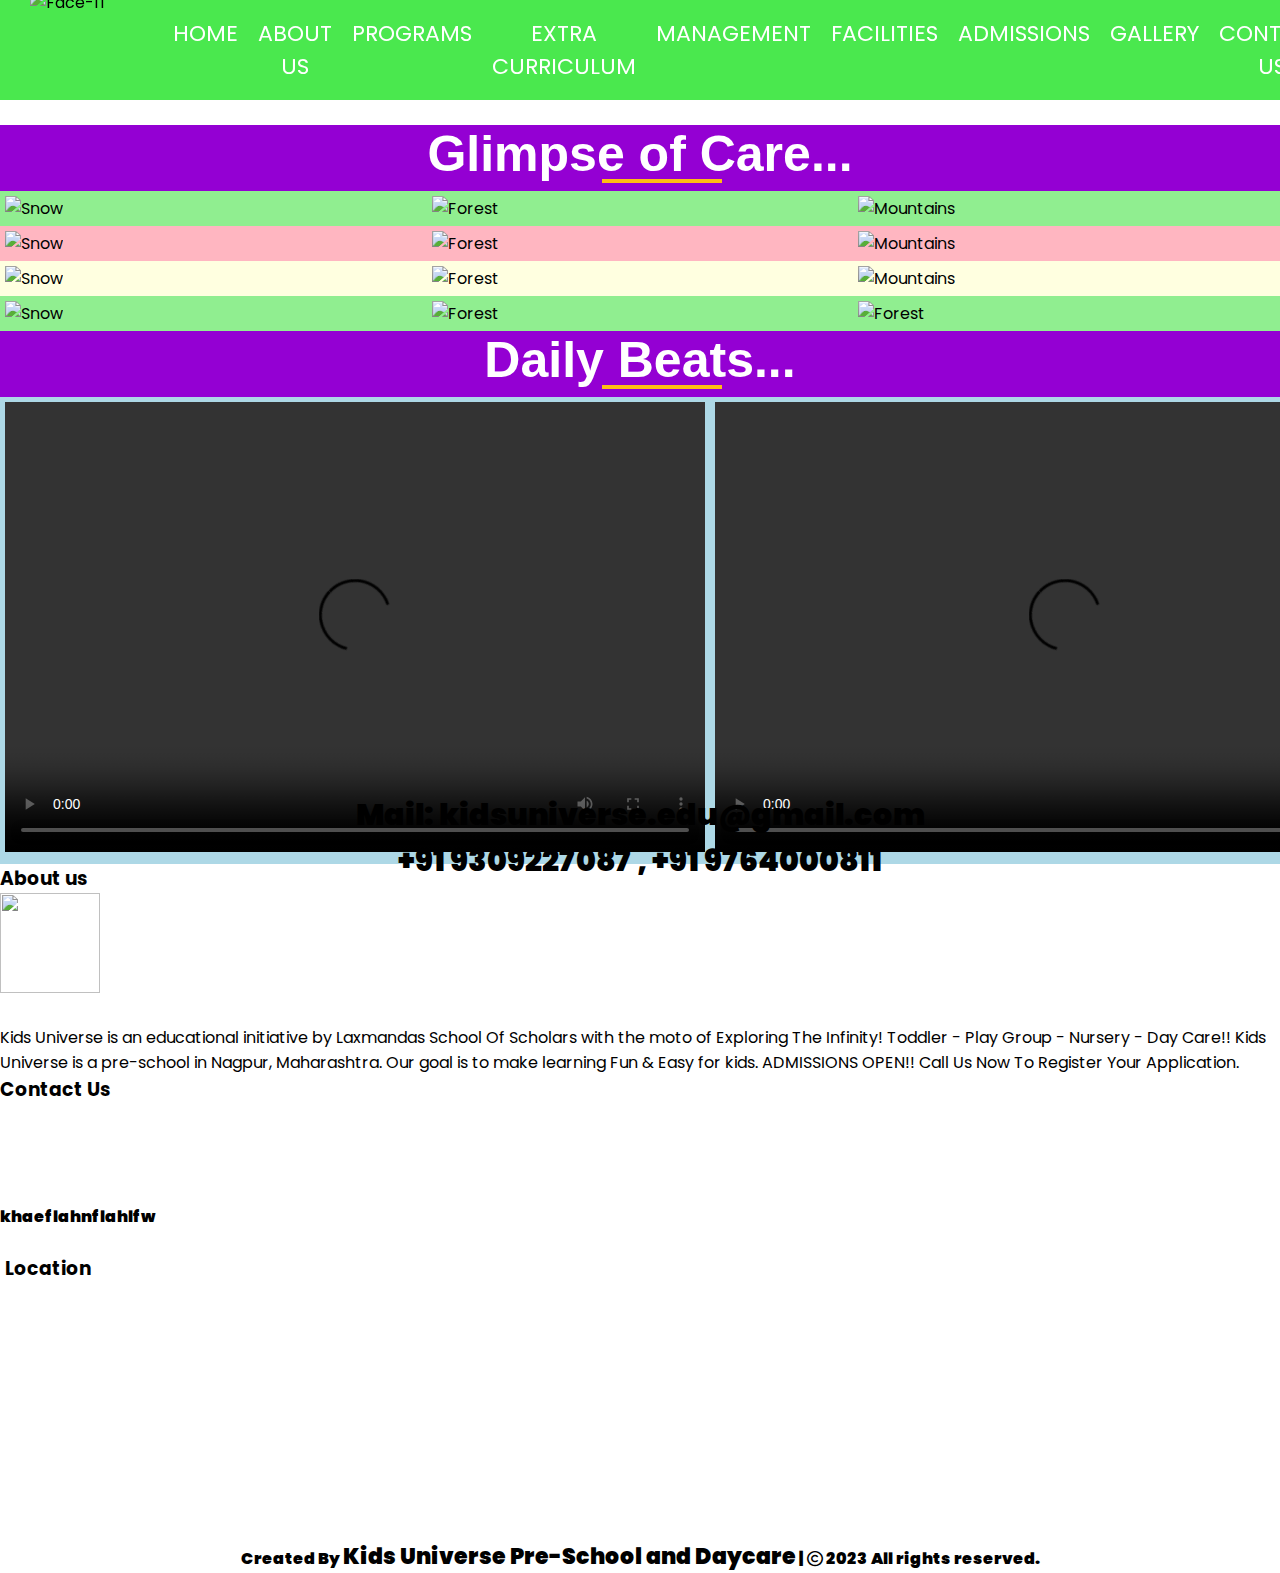
==== gallery.html @ 1eea8dd7 "Add files via upload" ====
<!DOCTYPE html>
<html lang="en">

<head>
    <meta charset="UTF-8" />
    <meta http-equiv="X-UA-Compatible" content="IE=edge" />
    <meta name="viewport" content="width=device-width, initial-scale=1.0" />
    <title>Kids Universe</title>
    <link rel="stylesheet" href="Index.css" />
    <link rel="stylesheet" href="indexk.css" />
    <link rel="stylesheet" href="indexpr.css" />
    <link rel="stylesheet" href="indexpf.css">
    <link rel="stylesheet" href="indexk2.css">
    <link rel="stylesheet" href="indexjy.css">
    <link rel = "icon" href ="kids universe.png" 
        type = "image/x-icon">

    <!-- <link href="https://cdn.jsdelivr.net/npm/bootstrap@5.3.0-alpha1/dist/css/bootstrap.min.css" rel="stylesheet" integrity="sha384-GLhlTQ8iRABdZLl6O3oVMWSktQOp6b7In1Zl3/Jr59b6EGGoI1aFkw7cmDA6j6gD" crossorigin="anonymous">
    <script src="https://cdn.jsdelivr.net/npm/bootstrap@5.3.0-alpha1/dist/js/bootstrap.bundle.min.js" integrity="sha384-w76AqPfDkMBDXo30jS1Sgez6pr3x5MlQ1ZAGC+nuZB+EYdgRZgiwxhTBTkF7CXvN" crossorigin="anonymous"></script> -->
    <link rel="stylesheet" href="https://cdn.jsdelivr.net/npm/swiper/swiper-bundle.min.css" />
    <!-- <link rel="stylesheet" href="stylej.css"> -->
    <script src="indexpf.js"></script>
    <link rel="stylesheet" href="https://cdnjs.cloudflare.com/ajax/libs/font-awesome/6.2.0/css/all.min.css">
    <link rel="stylesheet" href="https://cdnjs.cloudflare.com/ajax/libs/font-awesome/5.15.3/css/all.min.css" />
    <link rel="stylesheet" href="https://cdnjs.cloudflare.com/ajax/libs/font-awesome/6.3.0/css/all.min.css">
    <link href="https://cdn.jsdelivr.net/npm/bootstrap@5.0.1/dist/css/bootstrap.min.css" rel="stylesheet" integrity="sha384-+0n0xVW2eSR5OomGNYDnhzAbDsOXxcvSN1TPprVMTNDbiYZCxYbOOl7+AMvyTG2x" crossorigin="anonymous">
    <style>
        @import url('https://fonts.googleapis.com/css2?family=Poppins:wght@300&display=swap');
    </style>                            


    <link rel="stylesheet" href="indexj.css">
    <script src="https://kit.fontawesome.com/a54d2cbf95.js"></script>

    <script>
        var elements = document.getElementsByClassName("column");
        var i;
         for (i = 0; i < elements.length; i++) {
                elements[i].style.flex = "25%";
         }

        
    </script>

    <style>
        @import url("https://fonts.googleapis.com/css2?family=Secular+One&display=swap");
    </style>
    <link rel="stylesheet" href="https://cdnjs.cloudflare.com/ajax/libs/font-awesome/6.0.0-beta2/css/all.min.css"
        integrity="sha512-YWzhKL2whUzgiheMoBFwW8CKV4qpHQAEuvilg9FAn5VJUDwKZZxkJNuGM4XkWuk94WCrrwslk8yWNGmY1EduTA=="
        crossorigin="anonymous" referrerpolicy="no-referrer" />

        <meta name="viewport" content="width=device-width, initial-scale=1.0">

<script>
// Get the elements with class="column"
var elements = document.getElementsByClassName("column");

// Declare a loop variable
var i;

// Full-width images


  for (i = 0; i < elements.length; i++) {
    elements[i].style.msFlex = "25%";  // IE10
    elements[i].style.flex = "25%";
  }



</script>;
    <!-- <style type="text/css">
        
        .image__overlay {
    position: absolute;
    top: 0;
    left: 0;
    width: 100%;
    height: 100%;
    background: rgba(0, 0, 0, 0.6);
    /* color: #ffffff; */
  /* color: black; */
  /* color: white; */
  /* color: #ffbc13; */
  color: #ff521b;
  /* color: yellow; */
    font-family: 'Quicksand', sans-serif;
    display: flex;
    flex-direction: column;
    align-items: center;
    justify-content: center;
    opacity: 0;
  font-weight: 500;
  /* box-shadow: #f0e922; */
    transition: opacity 0.25s;
}

.image__overlay--blur {
    backdrop-filter: blur(5px);
}

.image__overlay--primary {
    /* background: #009578; */
  background: transparent;
}

.image__overlay>* {
    transform: translateY(20px);
    transition: transform 0.25s;
}

.image__overlay:hover {
    opacity: 80%;
  /* backdrop-filter: blur(3px) saturate(120%); */
/*  backdrop-filter: blur(3px) saturate(100%);*/
}

.image__overlay:hover>* {
    transform: translateY(0);
}

    </style> -->

    <style type="text/css">
        .row {
  display: flex;
}

/* Create three equal columns that sits next to each other */
.column {
  flex: 33.33%;
  padding: 5px;
}
    </style>
</head>

<body>
    <nav id="navhead" style="width: 100vw;">
        <ul id="nav-bar" class="nav-bar" style="width: 100%;height: 100px;">
            <!-- <li class='logo'><a href='#'><img src='./images/logo.png'/></a></li> -->
            <div class="logo">
                <img src="kids universe.png" alt="Face-IT" />
            </div>
            <input type='checkbox' id='check' />
            <span class="menu">
                <li><a href="index.html#Home">Home</a></li>
                <li><a href="index.about">About Us</a></li>
                <li><a href="index.html#oureve">Programs</a></li>
                <li><a href="index.html#Extraeve">Extra Curriculum</a></li>
                <li><a href="index.html#teamsp">Management</a></li>
                <li><a href="index.html#teamso">Facilities</a></li>
                <li><a href="index.html#spons">Admissions</a></li>
                <li><a href="gallery.html">Gallery</a></li>
                <li><a href="ContactUs.html">Contact Us</a></li>


                <label for="check" class="close-menu"><i class="fas fa-times"></i></label>
            </span>
            <label for="check" class="open-menu"><i class="fas fa-bars"></i></label>
        </ul>

      </div> 
    </nav>

    <!-- ============================================= -->
    <br><br><br><br><br>
    <div class="oureve" id="Extraeve" style="background-color: darkviolet;" >Glimpse of Care...</div>
    <div class="line4"></div>
    <!-- <div class="jay" style="background-color: lightgreen;" > -->
<div class="row" style="background-color: lightgreen;">
  <div class="column">
    <img src="Update5Image1.jpg" alt="Snow" style="width:90% ; height: 90%;">
  </div>
  <div class="column">
    <img src="Update5Image2.jpg" alt="Forest" style="width:90% ; height: 90%;">
  </div>
  <div class="column">
    <img src="Update5Image3.jpg" alt="Mountains" style="width:90% ; height: 90%;">
  </div>
</div>
<div class="row" style="background-color: lightpink;">
  <div class="column">
    <img src="Update5Image4.jpg" alt="Snow" style="width:100%">
  </div>
  <div class="column">
    <img src="Update5Image5.jpg" alt="Forest" style="width:100%">
  </div>
  <div class="column">
    <img src="Update5Image6.jpg" alt="Mountains" style="width:100%">
  </div>
</div>
<div class="row" style="background-color: lightyellow;">
  <div class="column">
    <img src="Update5Image7.jpg" alt="Snow" style="width:90% ; height: 90%;">
  </div>
  <div class="column">
    <img src="Update5Image8.jpg" alt="Forest" style="width:90% ; height: 90%;">
  </div>
  <div class="column">
    <img src="Update5Image9.jpg" alt="Mountains" style="width:90% ; height: 90%;">
  </div>
</div>
<div class="row" style="background-color: lightgreen;">
  <div class="column">
    <img src="Update5Image10.jpg" alt="Snow" style="width:80% ; height: 80%;">
  </div>
  <div class="column">
    <img src="Update5Image11.jpg" alt="Forest" style="width:80% ; height: 80%;">
  </div>
  <div class="column">
    <img src="Update5Image12.jpg" alt="Forest" style="width:80% ; height: 80%;">
  </div>
  
</div>
</div>



<!-- ================================================ -->
<!-- videos -->

 <div class="oureve" id="Extraeve" style="background-color: darkviolet;" >Daily Beats...</div>
    <div class="line4"></div>
    <!-- <div class="jay"style="background-color: lightblue;" > -->
        <div class="row">
    <div class="column" style="background-color: lightblue;">
                <video width="700" height="450" controls>
                        <source src="Update5Video1.mp4" type="video/mp4">
                        <source src="movie.ogg" type="video/ogg">
                        Your browser does not support the video tag.
                </video>  
    </div>
  <div class="column" style="background-color: lightblue;">
                <video width="700" height="450" controls>
                        <source src="Update5Video2.mp4" type="video/mp4">
                        <source src="movie.ogg" type="video/ogg">
                        Your browser does not support the video tag.
                </video>  
    </div>
 <div class="column" style="background-color: lightblue;">
                <video width="700" height="450" controls>
                        <source src="Update5Video3.mp4" type="video/mp4">
                        <source src="movie.ogg" type="video/ogg">
                        Your browser does not support the video tag.
                </video>  
    </div>
    <div class="column" style="background-color: lightblue;">
                <video width="700" height="450" controls>
                        <source src="Update5Video4.mp4" type="video/mp4">
                        <source src="movie.ogg" type="video/ogg">
                        Your browser does not support the video tag.
                </video>  
    </div>
</div>

</div>

</div>



 
        
    <!-- ==================================== -->

    <div class="footer">
        <div class="main-content2">
            <div class="left box2">
                    <h3>About us</h3>
                    <div class="line5"></div>
                    <div class="content2">
                        <div class="img6">
                            <img src="kids universe.png" style="height:100px;width: 100px;">
                        </div>
                        <br>
                        <p>Kids Universe is an educational initiative by Laxmandas School Of Scholars with the moto of Exploring The Infinity! Toddler - Play Group - Nursery - Day Care!! Kids Universe is a pre-school in Nagpur, Maharashtra. Our goal is to make learning Fun & Easy for kids. ADMISSIONS OPEN!! Call Us Now To Register Your Application.</p>
                       </div>
               </div>
    
               <div class="center box2">
                <h3>Contact Us</h3>

                <div class="line5"></div>
                 <br>
                <div class="content2">
                    <div class="place" style="color:white;">
                        <!-- <span class="fa fa-map-marker-alt"></span> -->
                        <b>Address : 2nd Floor Gyan Tower, 340/1 ,<br>
                       Near NMC Office,Chhaoni Road,New colony,Nagpur<b>
                    </div>
                    <br>
                    <div class="phone" style="color: black;">
                         <!-- Telephone : +089-765432100 -->

                         khaeflahnflahlfw
                    </div>
                    <br>
                    <div class="email">
                        <!-- <span class="fa fa-envelope"></span> -->
                        <span class="text"><b>Mail: kidsuniverse.edu@gmail.com<br> 
                        +91 9309227087 ,  +91 9764000811<b></span>
                    </div>
                </div>
               </div>
    
               <div class="right box2">
                <h3>Location</h3>
                <div class="line5"></div>
                <div class="content2">
                    <iframe
                        src="https://www.google.com/maps/embed?pb=!1m18!1m12!1m3!1d3720.6084219970494!2d79.07653877607021!3d21.167976180516476!2m3!1f0!2f0!3f0!3m2!1i1024!2i768!4f13.1!3m3!1m2!1s0x3bd4c1a7b94fcd83%3A0x84b5e8d66e778cb!2sKids%20Universe%20Nagpur%20-%20Preschool%20%26%20Daycare!5e0!3m2!1sen!2sin!4v1682532009984!5m2!1sen!2sin"
                        width="350" height="250" style="border:0;" allowfullscreen="" loading="lazy"
                        referrerpolicy="no-referrer-when-downgrade">
                    </iframe>
                </div>
            </div>
    
                     
        </div>
        <div class="bottom2">
            <center>
                <span class="credit">Created By <a href="#">Kids Universe Pre-School and Daycare</a> | </span>
                <span class="far fa-copyright"></span><span> 2023 All rights reserved.</span>
            </center>
        </div>
     </div>

    <a href="#" class="to-top">
        <i class="fas fa-chevron-up"></i>
    </a>
    <script src="indexj.js"></script>
    <script src="indexp.js"></script>
</b></b></div></div></b></b></div></div></div></div>
<!-- ===================================================== -->
<!-- loader -->
    <div class="loader"></div>

</body>

</html>
---- Index.css ----
* {
  margin: 0;
  padding: 0;
  font-family: "Poppins", sans-serif;
}

body {
  --color1: #fff;
  --color2: #181818;
  max-width: fit-content;
  overflow-x: hidden;
  /* overflow: scroll; */


}

body::-webkit-scrollbar{
/*  display: none;*/
}
/* .navhead {
  display: flex;
  justify-content: space-between;
  align-items: center;
  padding: 10px;
  background-color: #020122;
  height: 60px;
  position: fixed;
  top: 0;
  z-index: 1;
  width: 100%;
} */

#navhead {
  display: flex;
  justify-content: center;
  align-items: center;
  position: fixed;
  top: 0;
  z-index: 1;
  width: 80%;
  
}

.nav-bar {
  width: 50%;
  display: flex;
  justify-content: space-between;
  align-items: center;
  list-style: none;
  position: relative;
  background-color: #4ae84e;
  /* background-color: transparent;  */
/*  transition: background-color 0.5s ease-in-out;*/
  padding: 13px 20px;
  /* z-index: 1; */
}
.BgColour {
  color: black;
  transition: all 3s;
  /* background-color: white; */
  /* background-color: #ffbc13; */
  background-color: #4ae84e;
  border-bottom: 1px solid lightgray;
}
.menu {
  display: flex;
}
.menu li {
  padding-left: 20px;
}
.menu li a {
  display: inline-block;
  text-decoration: none;
  color: white;
  text-align: center;
  transition: 0.15s ease-in-out;
  position: relative;
  text-transform: uppercase;
}
.menu li a:hover{
  color: #ff521b;
}
.menu li a::after {
  content: "";
  position: absolute;
  bottom: 0;
  left: 0;
  width: 0;
  height: 0px;
  /* background-color: var(--color1); */
  background-color: #ff521b;
  transition: 0.15s ease-in-out;
}
.menu li a:hover:after {
  width: 100%;
}


.open-menu,
.close-menu {
  position: absolute;
  color: white;
  /* color: #ff521b; */
  cursor: pointer;
  font-size: 1.5rem;
  display: none;
}
.open-menu {
  top: 50%;
  right: 20px;
  transform: translateY(-50%);
}
.close-menu {
  top: 20px;
  right: 20px;
}
#check {
  display: none;
}
@media (max-width: 850px) {
  .menu {
    flex-direction: column;
    align-items: center;
    justify-content: center;
    width: 100%;
    height: 100vh;
    position: fixed;
    top: 0;
    right: -100%;
    z-index: 100;
    background-color: var(--color2);
    /* background-color: #ff521b; */
    transition: all 0.2s ease-in-out;
  }
  .menu li {
    margin-top: 40px;
  }
  .menu li a {
    padding: 10px;
  }
  .open-menu,
  .close-menu {
    display: block;
  }
  #check:checked ~ .menu {
    right: 0;
  }
}

.logo {
  display: flex;
  justify-content: left;
  align-items: left;
}
.logo img {
  height: 120px;
  width: 133px;
  float: left;
  padding: 0 10px;
  border-radius: 10px;
}
/*
.list a {
  margin-left: 10px;
  font-weight: 300;
  font-size: 15px;
  padding: 35px 30px;
  text-decoration: none;
  text-transform: uppercase;
  color: white;
}

.list :hover {
  color: #ff521b;
} */

.Home {
  overflow-x: hidden;
  position: relative;
  /* height: 531px; */
  width: 100%;
  /* background-color: black; */
}
.Home img{
  background-size: 100% 100%; 
  height: 489px; 
   height: 100vh;
  width: 100%; 
}

 .homeim {
  /* background-image: url("DSC00245.JPG"); */
  background-repeat: no-repeat;
  background-size: 100% 100%; 
  height: 489px; 
   height: 100vh;
  width: 100%; 
    /* opacity: 80%;  */
  display: flex;
  /* filter: brightness(40%); */
   justify-content: center;
  align-items: center; 
} 

 .homeim img{
  filter: brightness(100%);
} 

/* .intro{
    justify-content: center;
    text-align: center;
    color: #00a6aa; */
    /* padding: 230px; */
    /* margin-top: -450px; */
    /* font-size:30px;
    font-weight:700; */
    /* overflow: hidden; */
/* } */

.intro{
  position: absolute;
  top: 20%;
  left: 10%;
  color: #fff;
}

.intro .tagline1{
  justify-content: left;
  text-align: left;
  /* color: rgb(63, 12, 12); */
  color: Black;
  /* color: #ff521b; */
  font-size: 28px;
  font-weight: 900;
  filter: brightness(120%);
}
/* .Home .tagline1 {
  justify-content: left;
  text-align: left;
  color: #f66c16; 
  color: rgb(63, 12, 12);
  margin-left: -90px;
  padding-top: 150px;
  font-size: 40px;
  font-weight: 900;
  filter: brightness(120%);
  font-family: inherit; 
   font-family: "Secular One", sans-serif;
} */
.intro .tagline2 {
  justify-content: left;
  text-align: left;
  /* justify-content: center;
  align-items: center; */
  /* padding-top: 120px; */
  filter: brightness(120%);
  height:110px;
  /* margin-left: -90px; */
  /* color: rgb(40, 21, 21); */
  font-size:210px;
  font-weight: 700;
  text-transform: uppercase;
  letter-spacing: 2px;
  overflow: hidden;
  /* word-wrap: none; */
  white-space:nowrap;
  color: black;
 /* animation:typing 5s steps(41,end) forwards,
  blink 3s infinite ;*/
  /* animation:typing 4s steps(32,end) reverse,
  blink 3s infinite ; */
/*  animation-iteration-count: infinite;*/
  font-family: "Secular One", sans-serif;
}

@keyframes typing {
  0% { width:0% }
  100% { width:100% }
}
@keyframes blink {
  0%,100% {
    border-right:2px solid transparent;
  }
  50% {
    border-right:2px solid transparent;
  }
}

.Secondpg {
  /* height: 79px; */
  height: 15vh;
  width: 100%;
  background-color: #ffbc13;
  display: flex;
  justify-content: center;
  align-items: center;
  
}

#ing {
  color: cornsilk;
  font-size: 40px;
  font-weight: 600;
  /* font-family: "Montserrat",sans-serif; */
  font-family: "Secular One", sans-serif;
  word-wrap: none;
  line-height: 1.5;
  /* margin: 0 0 12px; */
  margin-top: 5px;
  margin-bottom: 5px;
}

.Vision {
  display: flex;
  justify-content: center;
  align-items: center;
  padding-top: 65px;
}

.line1 {
  height: 4px;
  width: 120px;
  position: absolute;
  vertical-align: baseline;
  font-family: inherit;
  background-color: #ffbc13;
  margin-top: 55px;
}

.visioncont {
  /* max-width: 90%; */
  /* max-width: 10vb; */
  height: 500px;
  display: grid;
  grid-template-columns: repeat(auto-fit, minmax(250px, 1fr));
  grid-gap: 10px;
  padding-top: 35px;
  margin-bottom: 80px;
}

.visbox {
  height: 500px;
  display: flex;
  position: relative;
  padding: 30px;
  overflow-x:hidden;
  /* margin: 20px; */
}

.visbox img {
  height: 60px;
  float: left;
  margin-left: 15px;
  margin-top: 15px;
}
.ic2 {
  height: 60px;
  margin-top: 50px;
}

#ic3 {
  height: 60px;
  float: right;
  padding-top: 5px;
  margin-left: 10px;
  margin-top: 10px;
}

.visvis {
  float: right;
  padding: 0 20px;
  /* font-family: 'Secular One', sans-serif; */
  /* text-align: justify; */
  /* text-justify: inter-word;
  word-wrap: break-word; */
}

.visvis pre {
  display: inline;
  font-size: 25px;
  font-weight: bold;
  color: black;
  margin-bottom: 10px;
  cursor: pointer;
  font-family: "Secular One", sans-serif;
}

.visvis :hover {
  color: #ffbc13;
}
#emp {
  font-size: 25px;
  color: #666;
  line-height: 1.5;
  justify-content: center;
  text-align: justify;
  padding-top: 12px;
  font-family: sans-serif;
  /* vertical-align: baseline; */
  /* display: inline-block; */
  word-wrap: break-word;
}

#emp1 {
  /* display: inline-block; */
  max-width: 280px;
  font-size: 14px;
  color: #666;
  padding-top: 12px;
  line-height: 1.5;
  text-align: left;
  /* justify-content: center; */
  word-wrap: break-word;
  margin-right: -122px;
}

/* scrool */
.oureve{
  display:flex ;
  justify-content: center;
  align-items: center;
  font-size: 50px;
  font-weight: 600;
  font-family: sans-serif;
  background-color: rgb(0, 0, 0);
  color: white;
  padding-bottom: 8px;
}

.line4 {
  height: 4px;
  width: 120px;
  /* background-color: rgb(0, 0, 0); */
  /* position: absolute; */
  vertical-align: baseline;
  font-family: inherit;
  background-color: #ffbc13;
  margin-left: 47%;
  margin-bottom: 8px;
  margin-top: -12px;
}
/* Our Team section css */

.teamss {
  display: flex;
  align-items: center;
  justify-content: center;
  /* overflow: hidden; */
  background-color: #161623;
  color: white;
  padding-top: 40px;
  /* margin-top: -20px; */
}

/*=======================================================================================================*/

.teamsoo {
  display: flex;
  font-size: 30px;
  font-weight: 60px;
  align-items: center;
  justify-content: center;
  /* overflow: hidden; */
  background-color: white;
  color: black;
  padding-top: 40px;
  /* margin-top: -20px; */
}
/*========================================================================================================*/

.teams {
  display: flex;
  justify-content: center;
  align-items: center;
  flex-wrap: wrap;
  background-color: #161623;
  /* background-color: white; */
  min-height: 100vh;
  padding-bottom: 50px;
}

.teamsp {
  position: relative;
  margin-top: -20px;
}
.teamsp1 {
  position: relative;
  margin-top: -20px;
}
.teamsp::before {
  content: "";
  position: absolute;
  width: 100%;
  height: 100%;
  top: 0;
  left: 0;
  /* background: linear-gradient(#f00,#f0f); */
  /* background: linear-gradient(#2196f3,#e91e63); */
  /* background: linear-gradient(#ffbc13,#e91e63); */
  /* clip-path: circle(25% at right 60%); */
  /* clip-path: circle(20% at 10% 10%); */
  background: linear-gradient(#f00, #f0f);
  clip-path: circle(5% at right 50%);
}

.teamsp::after {
  content: "";
  position: absolute;
  width: 100%;
  height: 100%;
  top: 0;
  left: 0;
  /* background: linear-gradient(#2196f3,#e91e63); */
  background: linear-gradient(#ffbc13, #e91e63);
  /* clip-path: circle(20% at 10% 10%); */
  /* clip-path: circle(25% at left 60%); */
  /* background: linear-gradient(#2196f3,#e91e63); */
  clip-path: circle(5% at 4% 5%);
  /* clip-path: circle(5% at 40% 5%); */
}

/*===================================================================================================*/
.teamso::after {
  content: "";
  position: absolute;
  width: 100%;
  height: 100%;
  top: 0;
  left: 0;
  /* background: linear-gradient(#2196f3,#e91e63); */
  background: linear-gradient(#ffbc13, #e91e63);
  /* clip-path: circle(20% at 10% 10%); */
  /* clip-path: circle(25% at left 60%); */
  /* background: linear-gradient(#2196f3,#e91e63); */
  clip-path: circle(5% at 4% 5%);
  /* clip-path: circle(5% at 40% 5%); */
}
/*========================================================================================================*/

.teamsp1::before {
  content: "";
  position: absolute;
  width: 100%;
  height: 100%;
  top: 0;
  left: 0;
  /* background: linear-gradient(#f00,#f0f); */
  /* background: linear-gradient(#2196f3,#e91e63); */
  /* background: linear-gradient(#ffbc13,#e91e63); */
  /* clip-path: circle(25% at right 60%); */
  /* clip-path: circle(20% at 10% 10%); */
  background: linear-gradient(#f00, #f0f);
  clip-path: circle(5% at right 50%);
}
.teamsp1::after {
  content: "";
  position: absolute;
  width: 100%;
  height: 100%;
  top: 0;
  left: 0;
  /* background: linear-gradient(#2196f3,#e91e63); */
  background: linear-gradient(#ffbc13, #e91e63);
  /* clip-path: circle(20% at 10% 10%); */
  /* clip-path: circle(25% at left 60%); */
  /* background: linear-gradient(#2196f3,#e91e63); */
  clip-path: circle(3% at 4% 5%);
  /* clip-path: circle(5% at 40% 5%); */
}
.container {
  position: relative;
  /* z-index: 1; */
  display: flex;
  justify-content: center;
  align-items: center;
  flex-wrap: wrap;
  margin: 40px 0;


  /* margin-top: -200px; */
  cursor: pointer;
}
.container .card {
  position: relative;
  width: 600px;
  height: 800px;
  background: rgba(255, 255, 255, 0, 06);
  box-shadow: 0 15px 35px rgba(0, 0, 0, 0.2);
  /* box-shadow: 0 15px 35px rgba(212, 181, 181, 0.1); */
  /* margin: 40px; */
  border-radius: 12px;
  border: 1px solid rgba(255, 255, 255, 0.1);
  display: flex;
  justify-content: center;
  align-items: center;
  margin-left: 30px;
  margin-right: 30px;
  margin-top: 50px;
  /* flex: 33.33%;
  max-width: 33.33%;
  padding: 15px; */
  backdrop-filter: blur(10px) saturate(180%);

}

.container .card .content {
  width: 500px;
  height: 700px;
  position: relative;
  display: flex;
  justify-content: center;
  align-items: center;
  flex-direction: column;
  opacity: 1.7;
  transition: 0.5s;
  border: 10px solid yellowgreen;
}

.container .card .sci {
  position: absolute;
  bottom: 50px;
  display: flex;
}

.container .card .sci li {
  list-style: none;
  margin: 0 10px;
  transform: translate(40px);
  opacity: 0;
  transition: 0.5s;
  transition-delay: calc(0.1s * var(--i));
}

.container .card:hover .sci li {
  transform: translateY(0px);
  opacity: 1;
}

.container .card .sci li a {
  color: #000000;
  font-size: 24px;
}

.conatiner .card:hover .content {
  opacity: 1;
}

.container .card .content .contentBx h3 {
  color: #000000;
  text-transform: uppercase;
  letter-spacing: 2px;
  font-weight: 900;
  font-size: 15px;
  text-align: 18px;
  margin: 20px 0 10px;
  line-height: 1.1em;
}

.container .card .content .contentBx :hover {
  color: #ffbc13;
}

.container .card .content .contentBx h3 span {
  font-size: 12px;
  font-weight: 300;
  text-transform: initial;
}

.container .card .content .imgBx {
  position: relative;
  width: 250px;
  height: 250px;
  border-radius: 50%;
  overflow: hidden;
   border: 10px solid rgba(0, 0, 0, 0.25); 
}

.container .card .content .imgBx img {
  position: absolute;
  top: 0;
  left: 0;
  width: 100%;
  height: 100%;
  object-fit: cover;
}

.ceve {
  height: 100vh;
  display: flex;
  justify-content: center;
  align-items: center;
  background-color: #f0e922;
  /* width: 100%; */
}
.carousel-item img {
  width: 200%;
  max-width: none;
}
.image__overlay {
	position: absolute;
	top: 0;
	left: 0;
	width: 100%;
	height: 100%;
	background: rgba(0, 0, 0, 0.6);
	/* color: #ffffff; */
  /* color: black; */
  /* color: white; */
  /* color: #ffbc13; */
  color: #ff521b;
  /* color: yellow; */
	font-family: 'Quicksand', sans-serif;
	display: flex;
	flex-direction: column;
	align-items: center;
	justify-content: center;
	opacity: 0;
  font-weight: 500;
  /* box-shadow: #f0e922; */
	transition: opacity 0.25s;
}

.image__overlay--blur {
	backdrop-filter: blur(5px);
}

.image__overlay--primary {
	/* background: #009578; */
  background: transparent;
}

.image__overlay>* {
	transform: translateY(20px);
	transition: transform 0.25s;
}

.image__overlay:hover {
	opacity: 80%;
  /* backdrop-filter: blur(3px) saturate(120%); */
/*  backdrop-filter: blur(3px) saturate(100%);*/
}

.image__overlay:hover>* {
	transform: translateY(0);
}

.image__title {
	font-size: 2em;
	font-weight: bold;
}

.image__description {
	font-size: 0.75em;
	margin-top: 0.25em;
  word-wrap: break-word;
}
/* .containereve{
  width: 100%;
  height: 340px;
} */

/* .slider{
  margin: 0 40px; */
/* margin-left: 10px;
  margin-right: 20px; */
/* height: 100%;
  overflow: hidden; */
/* overflow: scroll; */
/* position: relative;
} */

/* .slider .image-items{
  height: 100%;
} */

/* .slider .image-items .image{ */
/* height: 100%; */
/* margin-left: 50px;
  margin-right: 50px; */
/* } */

/* .slider .image-items .image img{
  height: 100%;
  display: block; */
/* display: flex; */
/* display: inline-block; */
/* width: 200px; */
/* object-fit: cover; */
/* border-radius: 15px;
  margin-left: 20px;
  margin-right: 20px;
} */

/* .arButton{
  position: absolute !important;
  top: 50% !important;
  color: black !important;
  width: 50px !important;
  height: 50px !important;
  border-radius: 50% !important;
  background-color: white !important;
  padding: 10px !important;
}

.arrowButton.left{
  left: 0 !important;
}

.arrowButton.right{
  right: 0 !important;
}

.arrowButton::after{
  font-size: 20px !important;
}

@media only screen and (max-width:868px){
  .slider{
      margin: 0 20px;
  }
} */


@media (max-width: 412px){
  .visbox{
    padding-left: 5px;
    padding-right: 5px;
  }
  .footer .main-content2 .right{
    padding-left: 5px;
    padding-right: 5px;
  }
}
/*===============================*/

/*Photo Grid CSS*/

* {box-sizing:border-box}

/* Slideshow container */
.slideshow-container {
  max-width: 1000px;
  position: relative;
  margin: auto;
}

/* Hide the images by default */
.mySlides {
  display: none;
}

/* Next & previous buttons */
.prev, .next {
  cursor: pointer;
  position: absolute;
  top: 50%;
  width: auto;
  margin-top: -22px;
  padding: 16px;
  color: white;
  font-weight: bold;
  font-size: 18px;
  transition: 0.6s ease;
  border-radius: 0 3px 3px 0;
  user-select: none;
}

/* Position the "next button" to the right */
.next {
  right: 0;
  border-radius: 3px 0 0 3px;
}

/* On hover, add a black background color with a little bit see-through */
.prev:hover, .next:hover {
  background-color: rgba(0,0,0,0.8);
}

/* Caption text */
.text {
  color: #white;
  font-size: 30px;
  padding: 8px 12px;
  position: absolute;
  bottom: 8px;
  width: 100%;
  text-align: center;
}

/* Number text (1/3 etc) */
.numbertext {
  color: #f2f2f2;
  font-size: 12px;
  padding: 8px 12px;
  position: absolute;
  top: 0;
}

/* The dots/bullets/indicators */
.dot {
  cursor: pointer;
  height: 15px;
  width: 15px;
  margin: 0 2px;
  background-color: #bbb;
  border-radius: 50%;
  display: inline-block;
  transition: background-color 0.6s ease;
}

.active, .dot:hover {
  background-color: #717171;
}

/* Fading animation */
.fade {
  animation-name: fade;
  animation-duration: 1.5s;
}

@keyframes fade {
  from {opacity: .4}
  to {opacity: 1}
}

/*========================*/

/*==========================*/


.card {
  box-shadow: 0 4px 8px 0 rgba(0, 0, 0, 0.2);
  max-width: 400px;
  margin: auto;
  text-align: center;
  font-family: arial;
}

.title {
  color: grey;
  font-size: 18px;
}

button {
  border: none;
  outline: 0;
  display: inline-block;
  padding: 8px;
  color: white;
  background-color: #000;
  text-align: center;
  cursor: pointer;
  width: 100%;
  font-size: 18px;
}

a {
  text-decoration: none;
  font-size: 22px;
  color: black;
}

button:hover, a:hover {
  opacity: 0.7;
}
/*==============================*/

.responsive {
  width: 100%;
  height: auto;
}
  
.footer .main-content2 .right{
    padding-left: 5px;
    padding-right: 5px;
  }
}
@media (max-width: 412px){
  .visbox{
    padding-left: 5px;
    padding-right: 5px;
  }
/*=======================================*/

.loader {
  border-top: 16px solid blue;
  border-right: 16px solid green;
  border-bottom: 16px solid red;
  border-left: 16px solid pink;
}
@keyframes spin {
  0% { transform: rotate(0deg); }
  100% { transform: rotate(360deg); }
}
---- indexj.css ----
* {
    margin:0;
    padding:0;
  }
  
  html {
    scroll-behavior: smooth;
  }
  
  /* section {
    height:75vh;
    display: flex;
    align-items: center;
    justify-content: center;
    font-family: "Raleway", sans-serif;
    font-size: 32px;
  text-transform: uppercase;
  letter-spacing: 8px;
} */


  
  .to-top {
    background: #ffbc13;
    position: fixed;
    bottom: 16px;
    right:32px;
    width:50px;
    height:50px;
    border-radius: 50%;
    display: flex;
    align-items: center;
    justify-content: center;
    font-size:32px;
    color:#1f1f1f;
    text-decoration: none;
    opacity:0;
    pointer-events: none;
    transition: all .4s;
  }
  
  .to-top.active {
    bottom:32px;
    pointer-events: auto;
    opacity:1;
  }
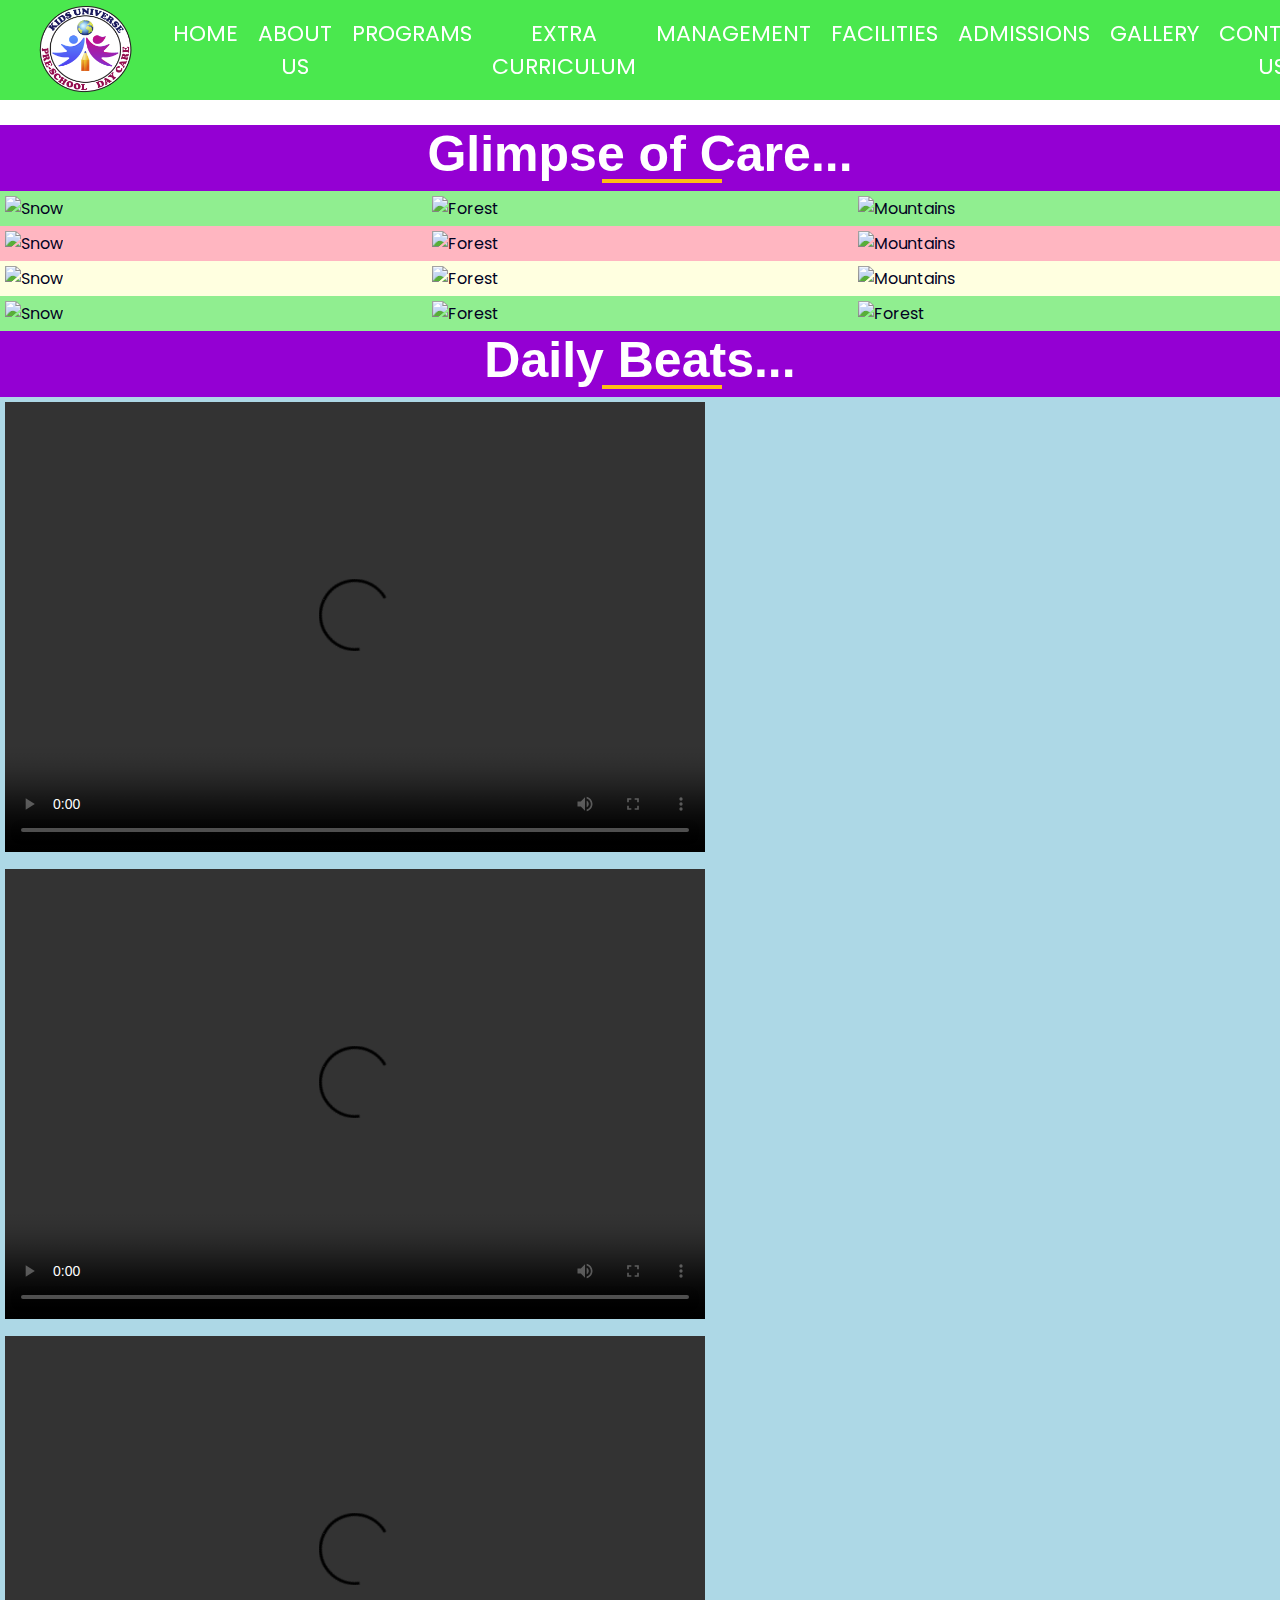
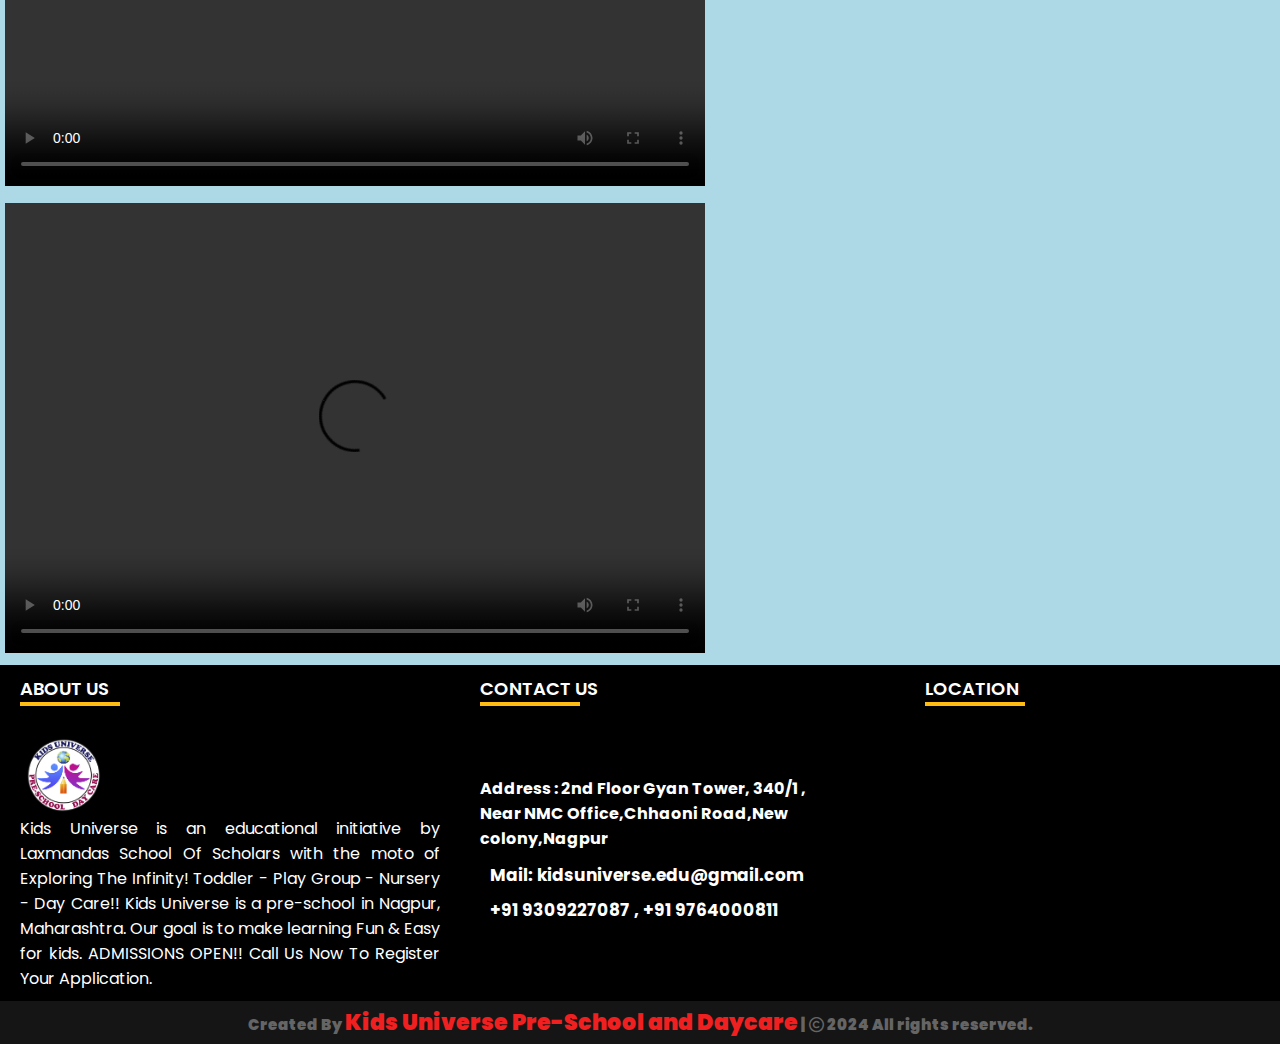
==== commit 5e0265ac: "gallery.html" ====
--- a/gallery.html
+++ b/gallery.html
@@ -169,46 +169,46 @@
     <!-- <div class="jay" style="background-color: lightgreen;" > -->
 <div class="row" style="background-color: lightgreen;">
   <div class="column">
-    <img src="Update5Image1.jpg" alt="Snow" style="width:90% ; height: 90%;">
-  </div>
-  <div class="column">
-    <img src="Update5Image2.jpg" alt="Forest" style="width:90% ; height: 90%;">
-  </div>
-  <div class="column">
-    <img src="Update5Image3.jpg" alt="Mountains" style="width:90% ; height: 90%;">
+    <img src="Update6Image1.jpeg" alt="Snow" style="width:90% ; height: 90%;">
+  </div>
+  <div class="column">
+    <img src="Update6Image2.jpeg" alt="Forest" style="width:90% ; height: 90%;">
+  </div>
+  <div class="column">
+    <img src="Update6Image3.jpeg" alt="Mountains" style="width:90% ; height: 90%;">
   </div>
 </div>
 <div class="row" style="background-color: lightpink;">
   <div class="column">
-    <img src="Update5Image4.jpg" alt="Snow" style="width:100%">
-  </div>
-  <div class="column">
-    <img src="Update5Image5.jpg" alt="Forest" style="width:100%">
-  </div>
-  <div class="column">
-    <img src="Update5Image6.jpg" alt="Mountains" style="width:100%">
+    <img src="Update6Image4.jpeg" alt="Snow" style="width:100%">
+  </div>
+  <div class="column">
+    <img src="Update6Image5.jpeg" alt="Forest" style="width:100%">
+  </div>
+  <div class="column">
+    <img src="Update6Image6.jpeg" alt="Mountains" style="width:100%">
   </div>
 </div>
 <div class="row" style="background-color: lightyellow;">
   <div class="column">
-    <img src="Update5Image7.jpg" alt="Snow" style="width:90% ; height: 90%;">
-  </div>
-  <div class="column">
-    <img src="Update5Image8.jpg" alt="Forest" style="width:90% ; height: 90%;">
-  </div>
-  <div class="column">
-    <img src="Update5Image9.jpg" alt="Mountains" style="width:90% ; height: 90%;">
+    <img src="Update6Image7.jpeg" alt="Snow" style="width:90% ; height: 90%;">
+  </div>
+  <div class="column">
+    <img src="Update6Image8.jpeg" alt="Forest" style="width:90% ; height: 90%;">
+  </div>
+  <div class="column">
+    <img src="Update6Image9.jpeg" alt="Mountains" style="width:90% ; height: 90%;">
   </div>
 </div>
 <div class="row" style="background-color: lightgreen;">
   <div class="column">
-    <img src="Update5Image10.jpg" alt="Snow" style="width:80% ; height: 80%;">
-  </div>
-  <div class="column">
-    <img src="Update5Image11.jpg" alt="Forest" style="width:80% ; height: 80%;">
-  </div>
-  <div class="column">
-    <img src="Update5Image12.jpg" alt="Forest" style="width:80% ; height: 80%;">
+    <img src="Update6Image10.jpeg" alt="Snow" style="width:80% ; height: 80%;">
+  </div>
+  <div class="column">
+    <img src="Update6Image11.jpeg" alt="Forest" style="width:80% ; height: 80%;">
+  </div>
+  <div class="column">
+    <img src="Update6Image12.jpeg" alt="Forest" style="width:80% ; height: 80%;">
   </div>
   
 </div>
@@ -225,28 +225,28 @@
         <div class="row">
     <div class="column" style="background-color: lightblue;">
                 <video width="700" height="450" controls>
-                        <source src="Update5Video1.mp4" type="video/mp4">
+                        <source src="Update6Video1.mp4" type="video/mp4">
                         <source src="movie.ogg" type="video/ogg">
                         Your browser does not support the video tag.
                 </video>  
     </div>
   <div class="column" style="background-color: lightblue;">
                 <video width="700" height="450" controls>
-                        <source src="Update5Video2.mp4" type="video/mp4">
+                        <source src="Update6Video2.mp4" type="video/mp4">
                         <source src="movie.ogg" type="video/ogg">
                         Your browser does not support the video tag.
                 </video>  
     </div>
  <div class="column" style="background-color: lightblue;">
                 <video width="700" height="450" controls>
-                        <source src="Update5Video3.mp4" type="video/mp4">
+                        <source src="Update6Video3.mp4" type="video/mp4">
                         <source src="movie.ogg" type="video/ogg">
                         Your browser does not support the video tag.
                 </video>  
     </div>
     <div class="column" style="background-color: lightblue;">
                 <video width="700" height="450" controls>
-                        <source src="Update5Video4.mp4" type="video/mp4">
+                        <source src="Update6Video4.mp4" type="video/mp4">
                         <source src="movie.ogg" type="video/ogg">
                         Your browser does not support the video tag.
                 </video>  
@@ -320,7 +320,7 @@
         <div class="bottom2">
             <center>
                 <span class="credit">Created By <a href="#">Kids Universe Pre-School and Daycare</a> | </span>
-                <span class="far fa-copyright"></span><span> 2023 All rights reserved.</span>
+                <span class="far fa-copyright"></span><span> 2024 All rights reserved.</span>
             </center>
         </div>
      </div>
--- a/indexk.css
+++ b/indexk.css
@@ -0,0 +1,162 @@
+.section-work {
+  background-color: rgb(49, 46, 46);
+  /* background-color: #161623; */
+  width: 100%;
+  height: 531px;
+  padding-top: 20px;
+}
+.text {
+  font-family: "Montserrat", sans-serif;
+  color: #ffffff;
+  text-align: center;
+  line-height: 2;
+  margin: 0 0 12px;
+  font-weight: 500;
+  text-rendering: optimizeLegibility;
+}
+
+
+.container1{
+  background-color: rgb(255, 255, 255);
+  padding:10px 9%;
+  padding-bottom: 50px;
+}
+.container1 .heading{
+    text-align: center;
+    padding-bottom: 15px;
+    color:black;
+    text-shadow: 0 5px 10px rgb(0,0,0,.2);
+    font-size: 25px;
+
+}
+.line3{
+  background-color:#ffbc13;
+  height: 3.5px;
+  width:100px;
+  padding: 0 8px;
+  margin-left: 44.5%;
+  margin-bottom: 20px;
+  margin-top: -12px;
+}
+.container1 .box-container{
+   display: grid;
+   grid-template-columns: repeat(auto-fit,minmax(270px,1fr));
+   gap:10px 10px;
+      
+  
+} 
+.container1 .box-container .box{
+  box-shadow:0px 5px 10px rgba(0,0,0,.2);
+   border-radius: 0px;
+  background: #dddada;
+  text-align: center;
+  justify-content: center;
+  padding: 30px 20px;
+} 
+.container1 .box-container .box img{
+  height: 50px;
+  width:100px
+}
+.container1 .box-container .box h3{
+  color:#444;
+  font-size: 15px;
+  padding:10px 0;
+}
+.container1 .box-container .box:hover{
+  box-shadow: 0 10px 15px rgba(0,0,0,.3);
+  transform: scale(1.03);
+}
+
+.facultys{
+  /* display: inline; */
+  display: flex;
+  /* display: flex; */
+  padding: 40px 0;
+  
+  /* background: #f1f1f1; */
+  background-color: #020122;
+  /* color: #434343; */
+  color: white;
+  text-align: center;
+  justify-content: center;
+  align-items: center;
+
+
+}
+.facultys .ffc{
+  text-shadow: 0 5px 10px rgb(0,0,0,.2);
+}
+.inner{
+  max-width: 1000px;
+  margin: auto;
+  overflow: hidden;
+  padding:0 20px;
+}
+.border{
+  width:160px;
+  height: 5px;
+  /* background: #6ab04c; */
+  background: #ffbc13;
+  margin:8px auto;
+} 
+.row{
+  /* display: inline-flex; */
+  display: flex;
+  flex-wrap: wrap;
+  justify-content: center;
+  align-items: center;
+  color: #020122;
+
+}
+.col{
+  flex: 33.33%;
+  max-width: 33.33%;
+  /* gap: 10px; */
+  box-sizing: border-box;
+  padding: 20px;
+ 
+}
+.faculty{
+  /* background: #ccc8bc; */
+  /* background: #ffffff; */
+  background: #ffbc13;
+  padding: 25px;
+  height: 370px;
+  width: 256px;
+}
+.faculty img{
+width:256px;
+height:250px;
+margin-top: -25px;
+margin-left:-50px ;
+margin-right: -50px;
+border-radius: 0%;
+}
+.name{
+  font-size: 20px;
+  text-transform: uppercase;
+  margin: 20px 0;
+
+}
+
+.faculty  h3{
+  margin-top: -15px;
+}
+
+@media screen and (max-width:960px){
+
+  .col{
+      flex:100%;
+      max-width: 80%;
+  }
+}
+@media screen and (max-width:600px){
+
+  .col{
+      flex:100%;
+      max-width: 80%;
+  }
+}
+
+/* footer */
+
--- a/indexpr.css
+++ b/indexpr.css
@@ -0,0 +1,34 @@
+*{
+    margin: 0;
+    padding: 0;
+}
+
+
+.checkbtn{
+    font-size: 30px;
+    color: white;
+    float: right;
+    line-height: 80px;
+    margin-right: 40px;
+    cursor: pointer;
+    display: none;
+  }
+  
+  #check{
+    display: none;
+  }
+  @media (max-width: 952px){
+    div.logo{
+      font-size: 30px;
+      padding-left: 50px;
+    }
+    nav ul li a{
+      font-size: 16px;
+    }
+  }
+  @media (max-width: 858px){
+    .checkbtn{
+      display: block;
+    }  }
+
+   --- a/indexpf.css
+++ b/indexpf.css
@@ -0,0 +1,128 @@
+/* Import Google font - Poppins */
+@import url("https://fonts.googleapis.com/css2?family=Poppins:wght@400;500;600&display=swap");
+* {
+  margin: 0;
+  padding: 0;
+  box-sizing: border-box;
+  font-family: "Poppins", sans-serif;
+}
+
+#bodysl{
+  /* display: flex; */
+  height: 400px;
+  padding: 0 35px;
+  min-height: 100vh;
+  align-items: center;
+  justify-content: center;
+  /* background-color: #343f4f; */
+}
+.wrapper {
+  display: flex;
+  max-width: 1200px;
+  position: relative;
+}
+.wrapper i {
+  top: 50%;
+  height: 44px;
+  width: 44px;
+  color: #343f4f;
+  cursor: pointer;
+  font-size: 1.15rem;
+  position: absolute;
+  text-align: center;
+  line-height: 44px;
+  background: #fff;
+  border-radius: 50%;
+  transform: translateY(-50%);
+  transition: transform 0.1s linear;
+}
+.wrapper i:active {
+  transform: translateY(-50%) scale(0.9);
+}
+.wrapper i:hover {
+  background: #f2f2f2;
+}
+.wrapper i:first-child {
+  left: -22px;
+  display: none;
+}
+.wrapper i:last-child {
+  right: -22px;
+}
+.wrapper .carousel {
+  font-size: 0px;
+  cursor: pointer;
+  overflow: hidden;
+  white-space: nowrap;
+  scroll-behavior: smooth;
+}
+.carousel.dragging {
+  cursor: grab;
+  scroll-behavior: auto;
+}
+.carousel.dragging img {
+  pointer-events: none;
+}
+.carousel img {
+  height: 340px;
+  object-fit: cover;
+  user-select: none;
+  margin-left: 14px;
+  width: calc(100% / 3);
+}
+.carousel img:first-child {
+  margin-left: 0px;
+}
+/* animation */
+.example {
+  position: relative;
+  padding: 0;
+  width: 300px;
+  display: block;
+  cursor: pointer;
+  overflow: hidden;
+}
+
+.content {
+  opacity: 0;
+  font-size: 40px;
+  position: absolute;
+  top: 0;
+  left: 0;
+  color: #1c87c9;
+  background-color: rgba(200, 200, 200, 0.5);
+  width: 300px;
+  height: 300px;
+  -webkit-transition: all 400ms ease-out;
+  -moz-transition: all 400ms ease-out;
+  -o-transition: all 400ms ease-out;
+  -ms-transition: all 400ms ease-out;
+  transition: all 400ms ease-out;
+  text-align: center;
+}
+.example .content:hover {
+  opacity: 1;
+}
+.example .content .text {
+  height: 0;
+  opacity: 1;
+  transition-delay: 0s;
+  transition-duration: 0.4s;
+}
+.example .content:hover .text {
+  opacity: 1;
+  transform: translateY(250px);
+  -webkit-transform: translateY(250px);
+}
+
+@media screen and (max-width: 900px) {
+  .carousel img {
+    width: calc(100% / 2);
+  }
+}
+
+@media screen and (max-width: 550px) {
+  .carousel img {
+    width: 100%;
+  }
+}
--- a/indexk2.css
+++ b/indexk2.css
@@ -0,0 +1,88 @@
+.footer{
+    width: 100%;
+    height:max-content;
+    background:black ;
+}
+.main-content2{
+    display: flex;
+}
+
+.main-content2 .box2{
+    flex-basis: 50%;
+    padding: 10px 20px;
+  }
+  .box2 h3{
+    font-size: 1.125rem;
+    font-weight: 600;
+    text-transform: uppercase;
+    color: #fff;
+   
+  }
+  .line5{
+    background-color:#ffbc13;
+     height: 3.5px;
+     width:100px;
+ 
+ }
+
+  .box2 .content2{
+    margin: 20px 0 0 0;
+    position: relative;
+  }
+
+.box2 .content2 .img6{
+    display: flex;
+    height: 40px;
+    width: 40px;
+
+}
+.content2 p{
+    color:#ffffff
+  }
+  .left .content2 p{
+    text-align: justify;
+    padding-top: 25px;
+  }
+  .center .content2 .place{
+    padding-top: 25px;
+  }
+  .center .content2 .text {
+    font-size: 1.0625rem;
+    color: rgb(255, 255, 255);
+    font-weight: 500;
+    padding-left: 10px;
+    text-align: justify;
+    
+  }
+  .center .content2 .phone{
+    margin: 15px 0;
+  }
+
+  .bottom2 center{
+    padding: 5px;
+    font-size: 0.9375rem;
+    background: #151515;
+  }
+  .bottom2 center span{
+    color: #656565;
+  }
+  .bottom2 center a{
+    color: #f12020;
+    text-decoration: none;
+  }
+  .bottom2 center a:hover{
+    text-decoration: underline;
+  }
+  @media screen and (max-width: 900px) {
+    .footer{
+      position: relative;
+      bottom: 0px;
+    }
+    .main-content2{
+      flex-wrap: wrap;
+      flex-direction: column;
+    }
+    .main-content2 .box2{
+      margin: 5px 0;
+    }
+  }--- a/indexjy.css
+++ b/indexjy.css
@@ -0,0 +1,59 @@
+.jay{
+    position:relative;
+    height:550px;
+    width:100%;
+    margin:auto;
+    display:grid;
+    place-items:center;
+    overflow: hidden;
+    scroll-behavior: smooth;
+    background-color: rgb(0, 0, 0);
+    padding-left: 12%;
+    padding-right: 12%;
+}
+.slider-track{
+    
+    display:flex;
+    /* width:calc(500*6); */
+    /* background-color: black; */
+    /* height: 300px; */
+    animation:slidescroll 50s linear infinite ;
+}
+
+.slider-track:hover{
+    animation-play-state:paused;
+}
+.slide{
+    width:350px;
+    height:400px;
+    display:flex;
+    align-items:center;
+    padding:30px;
+    overflow:hidden;
+    perspective:100px;
+    cursor:pointer;
+ 
+}
+.slide img{
+    width: 300px;
+    height: 350px; 
+    object-fit:cover;
+    transition:transform 1s;
+    border-radius: 5px;
+}
+.slide img:hover{
+    transform:translateZ(20px);
+    filter:brightness(90%)
+}
+.cover{
+    display:inline;
+
+}
+@keyframes slidescroll{
+    0%{
+        transform:translateX(0);
+    }
+    100%{
+        transform:translateX(calc(-250px*19))
+    }
+}--- a/stylej.css
+++ b/stylej.css
@@ -0,0 +1,46 @@
+* {
+    margin:0;
+    padding:0;
+  }
+  
+  html {
+    scroll-behavior: smooth;
+  }
+  
+  /* section {
+    height:75vh;
+    display: flex;
+    align-items: center;
+    justify-content: center;
+    font-family: "Raleway", sans-serif;
+    font-size: 32px;
+  text-transform: uppercase;
+  letter-spacing: 8px;
+} */
+
+
+  
+  .to-top {
+    background: #ffbc13;
+    position: fixed;
+    bottom: 16px;
+    right:32px;
+    width:50px;
+    height:50px;
+    border-radius: 50%;
+    display: flex;
+    align-items: center;
+    justify-content: center;
+    font-size:32px;
+    color:#1f1f1f;
+    text-decoration: none;
+    opacity:0;
+    pointer-events: none;
+    transition: all .4s;
+  }
+  
+  .to-top.active {
+    bottom:32px;
+    pointer-events: auto;
+    opacity:1;
+  }